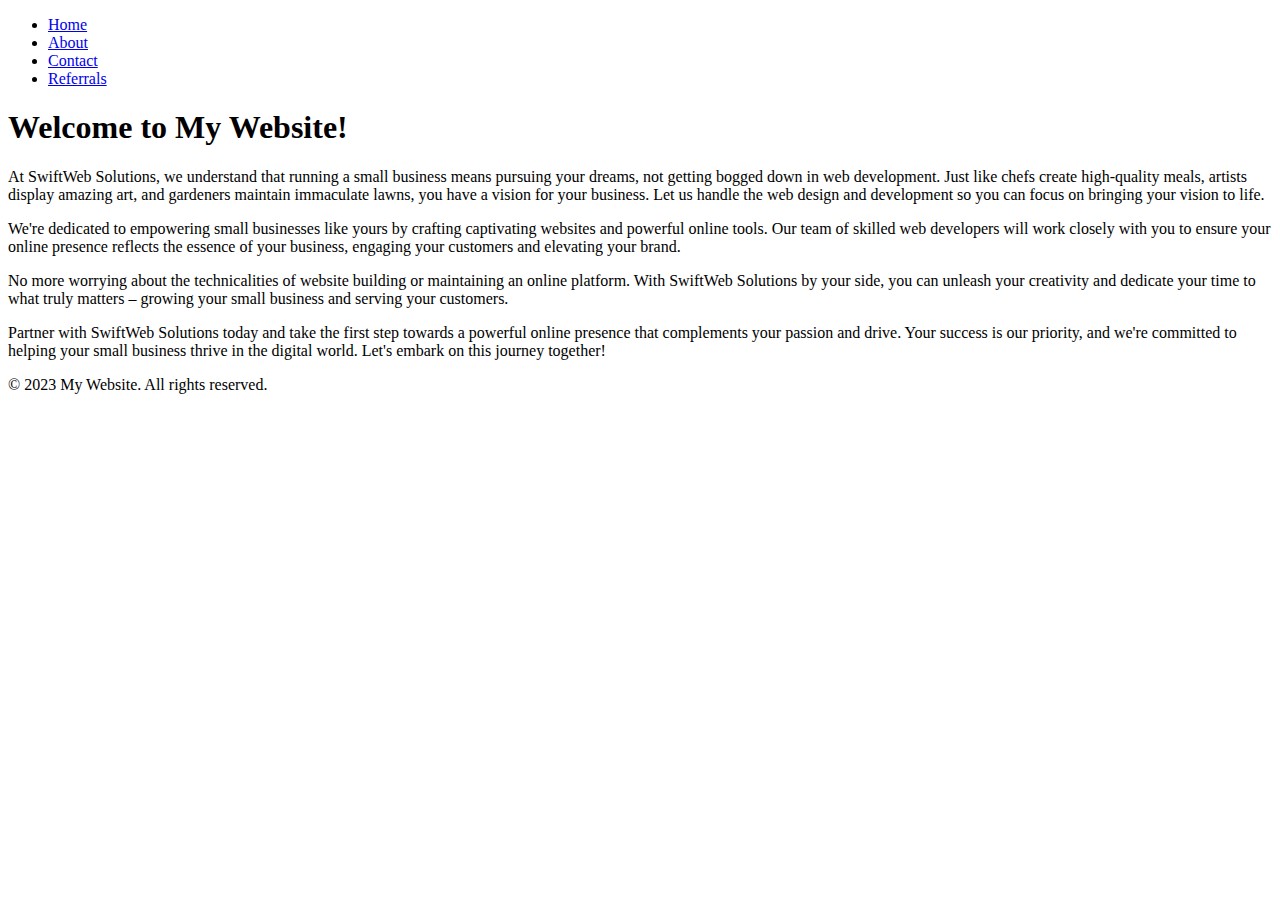
==== index.html @ b455a939 "Create index.html" ====
<!DOCTYPE html>
<html>
<head>
    <title>My Website</title>
    <link rel="stylesheet" href="styles.css">
  <link href="https://fonts.googleapis.com/css2?family=Montserrat:wght@400;600;700&display=swap" rel="stylesheet">
</head>
<body>
    <header>
        <nav class="navbar">
            <ul>
                <li><a href="index.html">Home</a></li>
                <li><a href="about.html">About</a></li>
                <li><a href="contact.html">Contact</a></li>
                <li><a href="referrals.html">Referrals</a></li>
            </ul>
        </nav>
    </header>

    <main>
        <h1>Welcome to My Website!</h1>
        <p>At SwiftWeb Solutions, we understand that running a small business means pursuing your dreams, not getting bogged down in web development. Just like chefs create high-quality meals, artists display amazing art, and gardeners maintain immaculate lawns, you have a vision for your business. Let us handle the web design and development so you can focus on bringing your vision to life.</p>
        
        <p>We're dedicated to empowering small businesses like yours by crafting captivating websites and powerful online tools. Our team of skilled web developers will work closely with you to ensure your online presence reflects the essence of your business, engaging your customers and elevating your brand.</p>
        
        <p>No more worrying about the technicalities of website building or maintaining an online platform. With SwiftWeb Solutions by your side, you can unleash your creativity and dedicate your time to what truly matters – growing your small business and serving your customers.</p>
        
        <p>Partner with SwiftWeb Solutions today and take the first step towards a powerful online presence that complements your passion and drive. Your success is our priority, and we're committed to helping your small business thrive in the digital world. Let's embark on this journey together!</p>
    </main>

    <footer>
        <p>&copy; 2023 My Website. All rights reserved.</p>
    </footer>
</body>
</html>
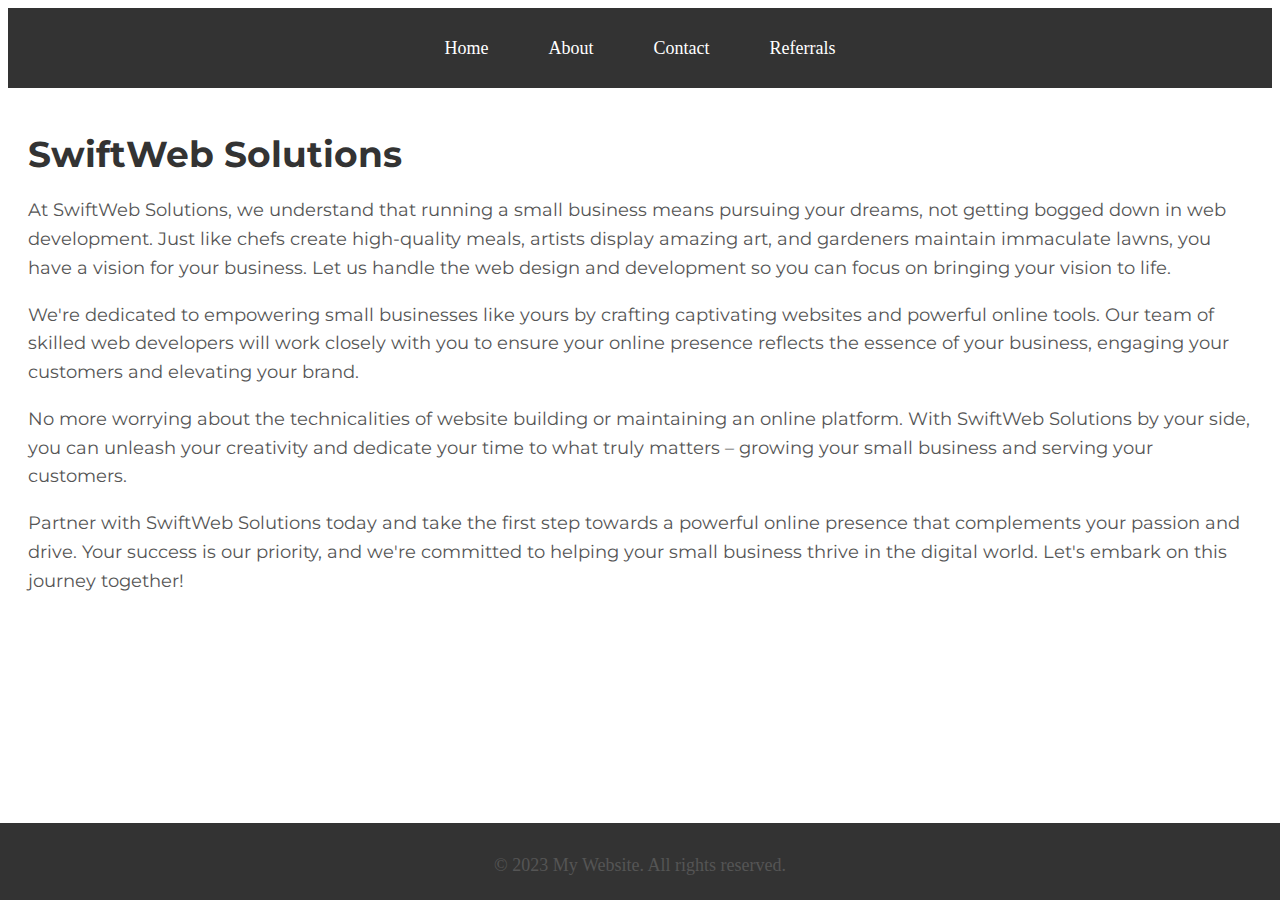
==== commit 2e46dee0: "Update index.html" ====
--- a/index.html
+++ b/index.html
@@ -1,9 +1,10 @@
 <!DOCTYPE html>
 <html>
 <head>
-    <title>My Website</title>
+    <title>SwiftWeb Solutions</title>
     <link rel="stylesheet" href="styles.css">
   <link href="https://fonts.googleapis.com/css2?family=Montserrat:wght@400;600;700&display=swap" rel="stylesheet">
+    <meta name="description" content="Web Design Services for small buisnesses across the country.">
 </head>
 <body>
     <header>
@@ -18,7 +19,7 @@
     </header>
 
     <main>
-        <h1>Welcome to My Website!</h1>
+        <h1>SwiftWeb Solutions</h1>
         <p>At SwiftWeb Solutions, we understand that running a small business means pursuing your dreams, not getting bogged down in web development. Just like chefs create high-quality meals, artists display amazing art, and gardeners maintain immaculate lawns, you have a vision for your business. Let us handle the web design and development so you can focus on bringing your vision to life.</p>
         
         <p>We're dedicated to empowering small businesses like yours by crafting captivating websites and powerful online tools. Our team of skilled web developers will work closely with you to ensure your online presence reflects the essence of your business, engaging your customers and elevating your brand.</p>
--- a/styles.css
+++ b/styles.css
@@ -0,0 +1,95 @@
+/* Shared CSS for all pages */
+
+/* Horizontal navigation bar style */
+.navbar {
+    background-color: #333;
+    padding: 0;
+    margin: 0;
+    height: 80px; /* Increase the height to 80px */
+    display: flex; /* Use flexbox to center the links */
+    justify-content: center; /* Horizontally center the links */
+    align-items: center; /* Vertically center the links */
+}
+
+/* Make the list items (links) horizontally displayed */
+.navbar ul {
+    list-style-type: none;
+    display: flex;
+    padding: 0;
+    margin: 0;
+}
+
+/* Style the links */
+.navbar a {
+    color: white;
+    text-decoration: none;
+    padding: 20px 30px;
+    font-size: 18px; /* Increase the font size */
+}
+
+/* Change link color on hover */
+.navbar a:hover {
+    background-color: #555;
+}
+
+/* Content container style */
+main {
+    font-family: 'Montserrat', sans-serif; /* Use Montserrat font for the main content */
+    flex-grow: 1;
+    padding: 20px;
+}
+
+/* Header style */
+h1 {
+    font-size: 36px; /* Larger font size for the main heading */
+    color: #333; /* Dark text color */
+    margin-bottom: 20px; /* Add some spacing below the heading */
+}
+
+p {
+    font-size: 18px; /* Slightly larger font size for paragraphs */
+    line-height: 1.6; /* Adjust line height for better readability */
+    color: #555; /* Slightly darker text color for paragraphs */
+    margin-bottom: 10px; /* Add some spacing below each paragraph */
+}
+
+/* Footer style */
+footer {
+    background-color: #333;
+    color: white;
+    text-align: center;
+    padding: 10px;
+    position: absolute; /* Set the footer's position to absolute */
+    bottom: 0; /* Stick the footer to the bottom of the container */
+    left: 0;
+    right: 0;
+}
+
+/* Media queries for different screen sizes */
+
+/* Small screens */
+@media screen and (max-width: 576px) {
+    h1 {
+        font-size: 28px;
+    }
+
+    p {
+        font-size: 16px;
+    }
+}
+
+/* Medium screens */
+@media screen and (min-width: 577px) and (max-width: 992px) {
+    h1 {
+        font-size: 32px;
+    }
+
+    p {
+        font-size: 17px;
+    }
+}
+
+/* Large screens */
+@media screen and (min-width: 993px) {
+    /* Styles for large screens remain unchanged from the base styles */
+}
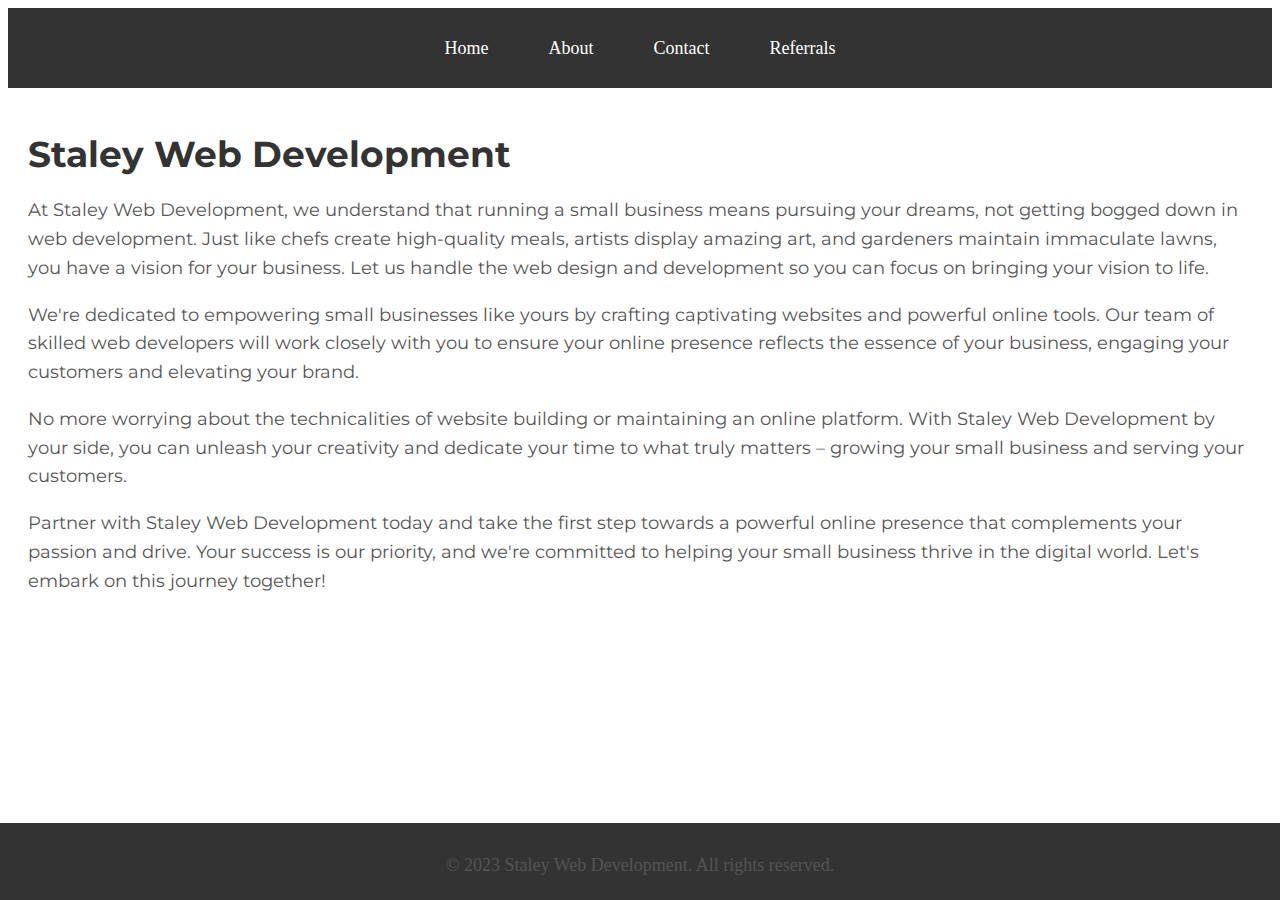
==== commit bcae8697: "Update index.html" ====
--- a/index.html
+++ b/index.html
@@ -1,7 +1,7 @@
 <!DOCTYPE html>
 <html>
 <head>
-    <title>SwiftWeb Solutions</title>
+    <title>Staley Web Development</title>
     <link rel="stylesheet" href="styles.css">
   <link href="https://fonts.googleapis.com/css2?family=Montserrat:wght@400;600;700&display=swap" rel="stylesheet">
     <meta name="description" content="Web Design Services for small buisnesses across the country.">
@@ -19,18 +19,18 @@
     </header>
 
     <main>
-        <h1>SwiftWeb Solutions</h1>
-        <p>At SwiftWeb Solutions, we understand that running a small business means pursuing your dreams, not getting bogged down in web development. Just like chefs create high-quality meals, artists display amazing art, and gardeners maintain immaculate lawns, you have a vision for your business. Let us handle the web design and development so you can focus on bringing your vision to life.</p>
+        <h1>Staley Web Development</h1>
+        <p>At Staley Web Development, we understand that running a small business means pursuing your dreams, not getting bogged down in web development. Just like chefs create high-quality meals, artists display amazing art, and gardeners maintain immaculate lawns, you have a vision for your business. Let us handle the web design and development so you can focus on bringing your vision to life.</p>
         
         <p>We're dedicated to empowering small businesses like yours by crafting captivating websites and powerful online tools. Our team of skilled web developers will work closely with you to ensure your online presence reflects the essence of your business, engaging your customers and elevating your brand.</p>
         
-        <p>No more worrying about the technicalities of website building or maintaining an online platform. With SwiftWeb Solutions by your side, you can unleash your creativity and dedicate your time to what truly matters – growing your small business and serving your customers.</p>
+        <p>No more worrying about the technicalities of website building or maintaining an online platform. With Staley Web Development by your side, you can unleash your creativity and dedicate your time to what truly matters – growing your small business and serving your customers.</p>
         
-        <p>Partner with SwiftWeb Solutions today and take the first step towards a powerful online presence that complements your passion and drive. Your success is our priority, and we're committed to helping your small business thrive in the digital world. Let's embark on this journey together!</p>
+        <p>Partner with Staley Web Development today and take the first step towards a powerful online presence that complements your passion and drive. Your success is our priority, and we're committed to helping your small business thrive in the digital world. Let's embark on this journey together!</p>
     </main>
 
     <footer>
-        <p>&copy; 2023 My Website. All rights reserved.</p>
+        <p>&copy; 2023 Staley Web Development. All rights reserved.</p>
     </footer>
 </body>
 </html>
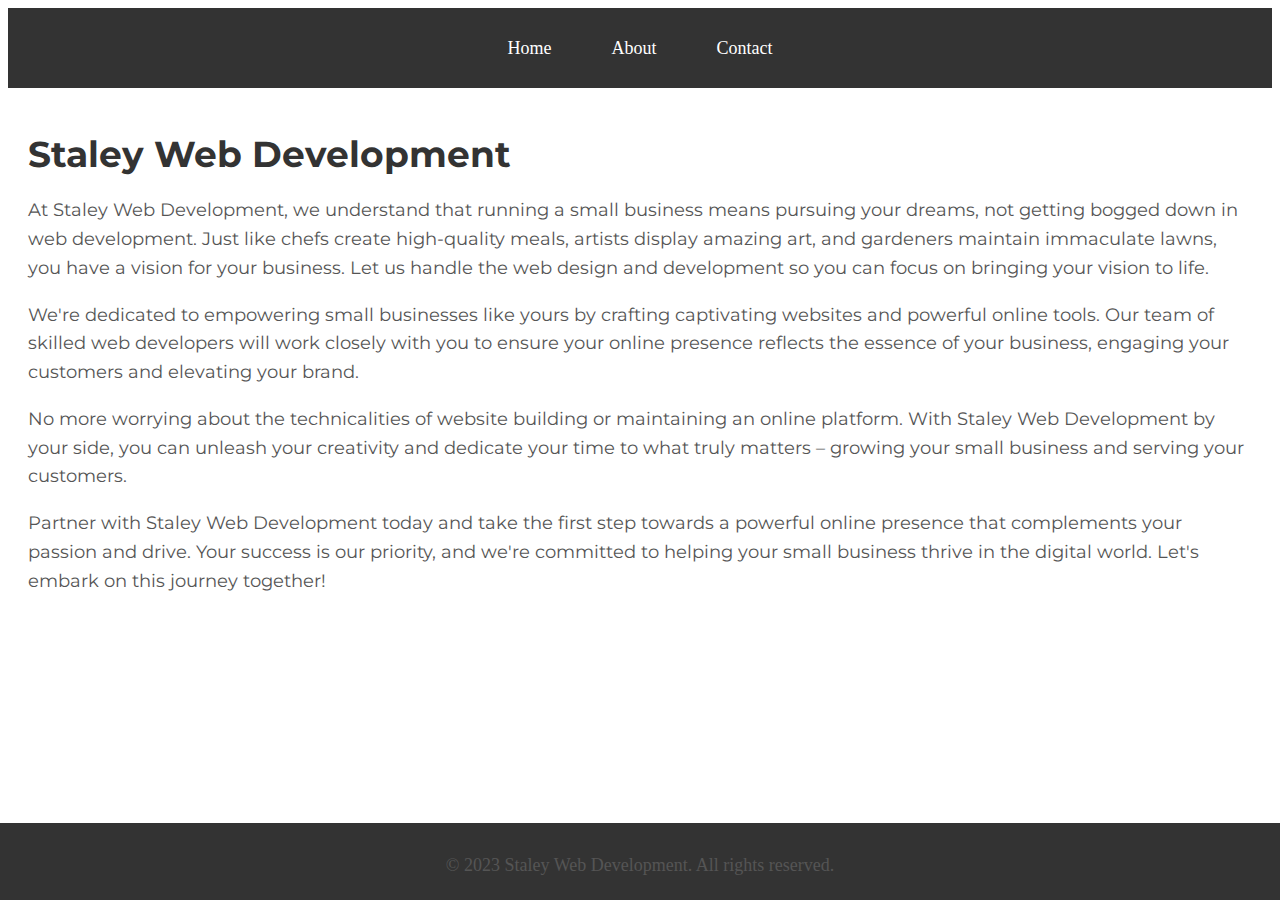
==== commit 49f3d2fe: "Update index.html" ====
--- a/index.html
+++ b/index.html
@@ -13,7 +13,6 @@
                 <li><a href="index.html">Home</a></li>
                 <li><a href="about.html">About</a></li>
                 <li><a href="contact.html">Contact</a></li>
-                <li><a href="referrals.html">Referrals</a></li>
             </ul>
         </nav>
     </header>
